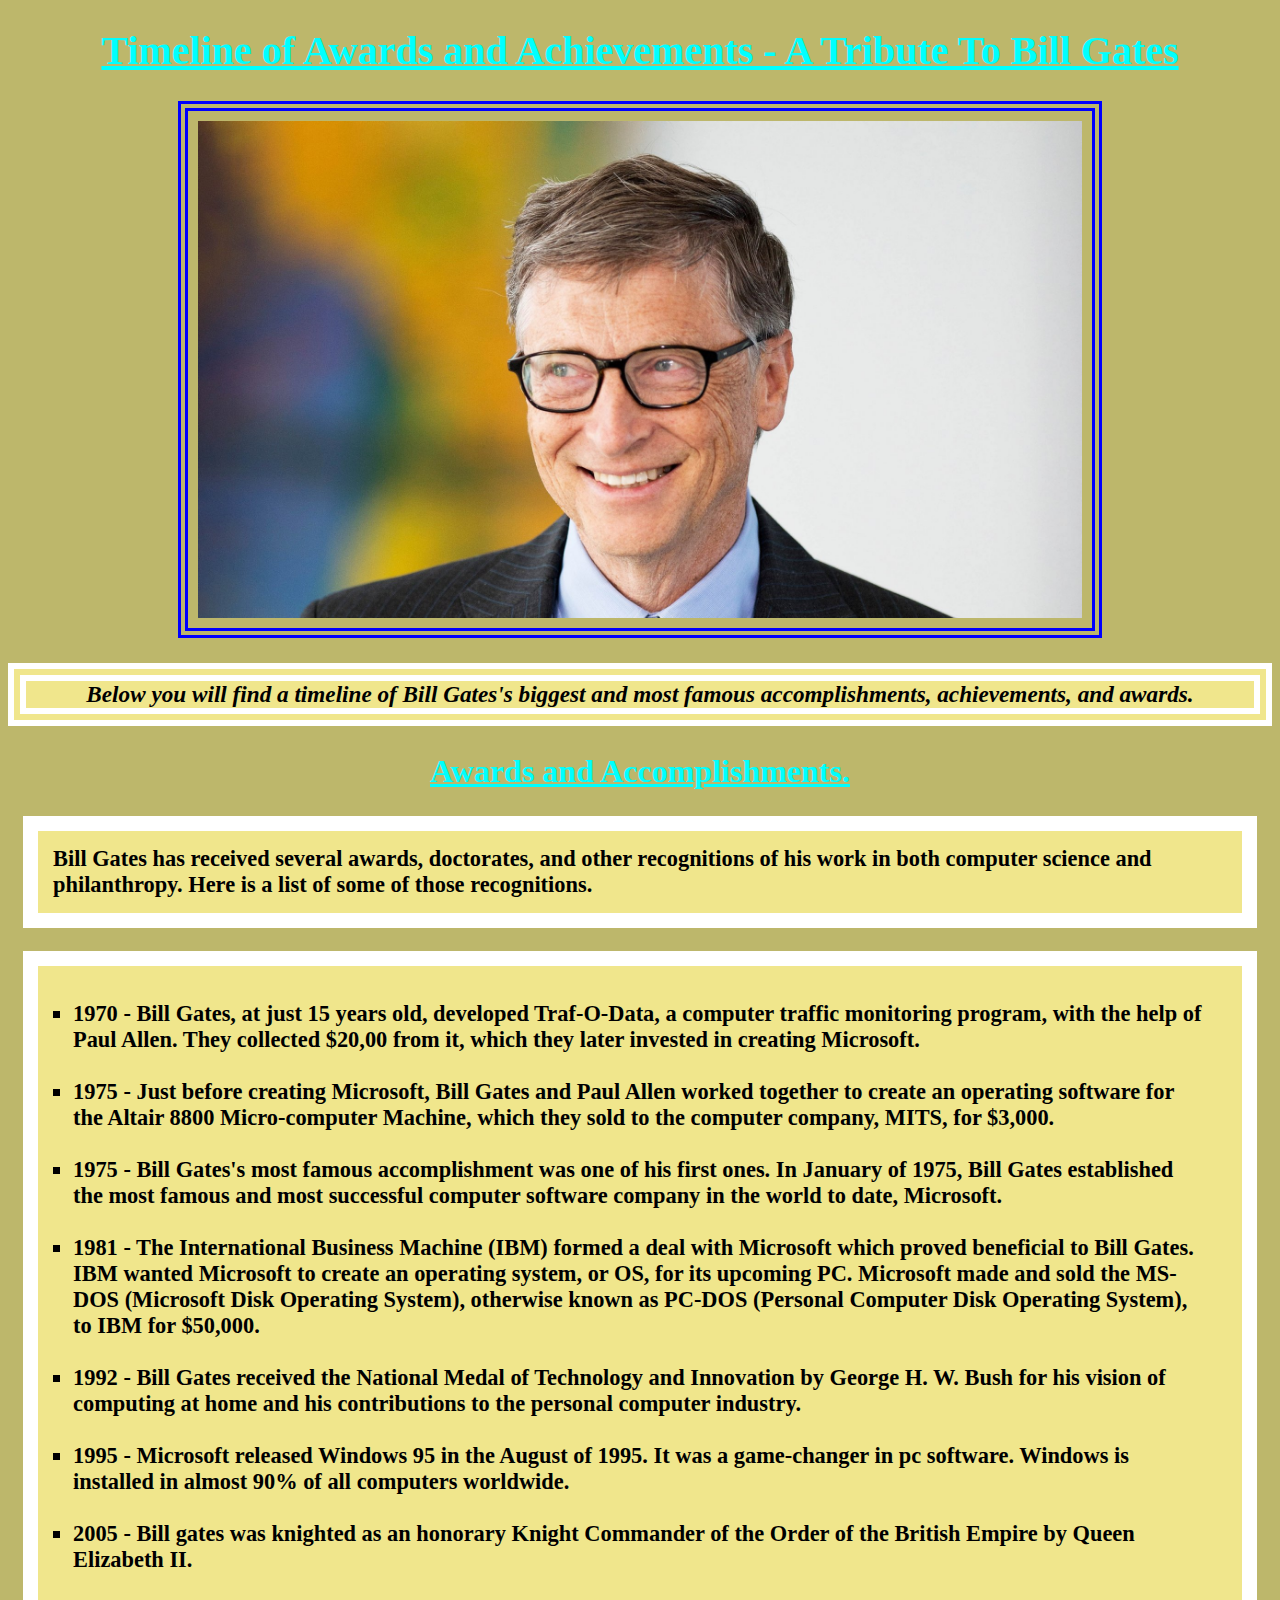
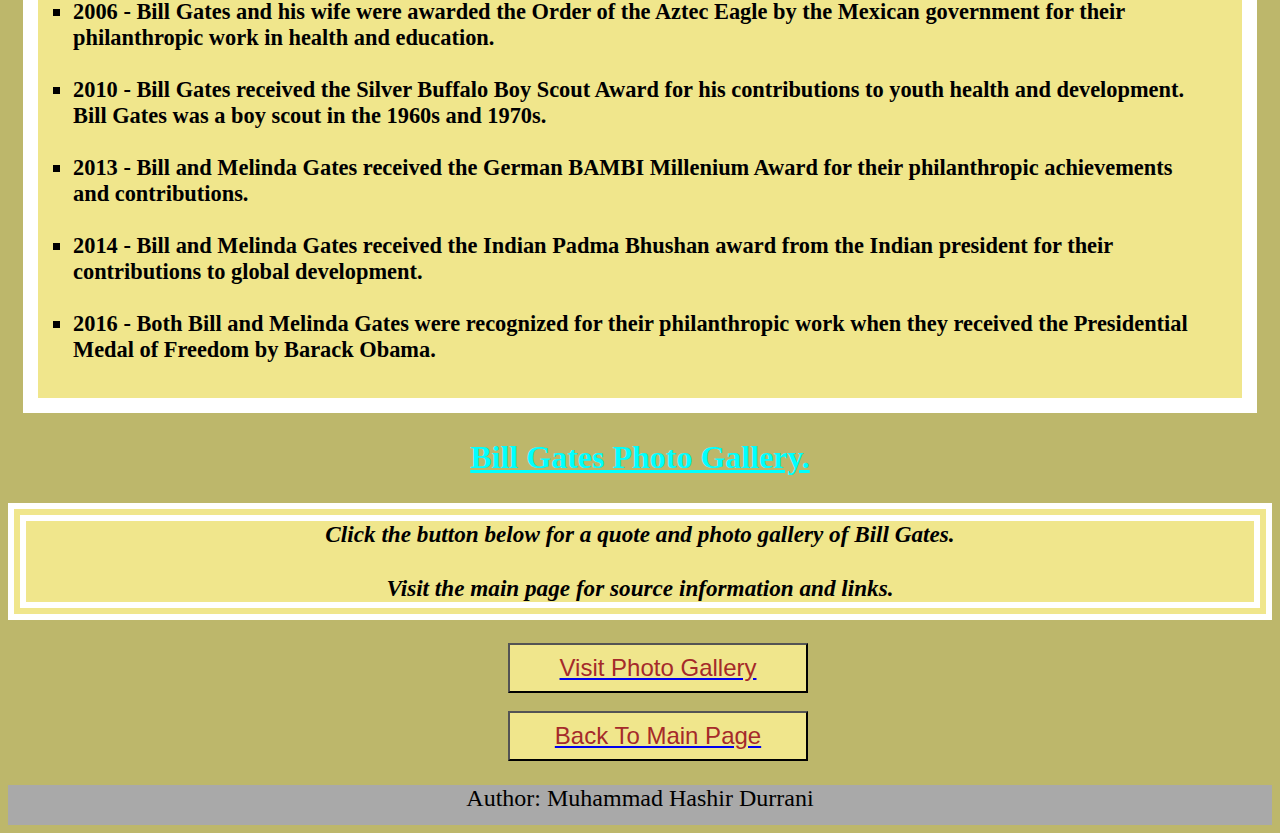
==== index2.html @ 96e02b19 "Extra task added as index2.html and index3.html." ====
<!DOCTYPE html>
<html>
  <head>
    <meta charset="utf-8">
    <meta name="viewport" content="width=device-width">
    <title>Bill Gates Timline and Achievments</title>
    <link href="style.css" rel="stylesheet" type="text/css" />
  </head>
  <body>
    <h1 class="main-title">Timeline of Awards and Achievements - A Tribute To Bill Gates </h1>
    <img src="./images/bill-gates-index2.png" alt="Bill Gates" class="pics">
    <p class="italic">Below you will find a timeline of Bill Gates's biggest and most famous accomplishments, achievements, and awards.</p>
    <h2 class="sub-headings">Awards and Accomplishments.</h2>
    <p class="body-text">Bill Gates has received several awards, doctorates, and other recognitions of his work in both computer science and philanthropy. Here is a list of some of those recognitions.</p>
    <ul class="lists">
      <li>1970 - Bill Gates, at just 15 years old, developed Traf-O-Data, a computer traffic monitoring program, with the help of Paul Allen. They collected $20,00 from it, which they later invested in creating Microsoft.</li> 
      <br>
      <li>1975 - Just before creating Microsoft, Bill Gates and Paul Allen worked together to create an operating software for the Altair 8800 Micro-computer Machine, which they sold to the computer company, MITS, for $3,000.</li>  
      <br>
      <li>1975 - Bill Gates's most famous accomplishment was one of his first ones. In January of 1975, Bill Gates established the most famous and most successful computer software company in the world to date, Microsoft.</li>
      <br>
      <li>1981 - The International Business Machine (IBM) formed a deal with Microsoft which proved beneficial to Bill Gates. IBM wanted Microsoft to create an operating system, or OS, for its upcoming PC. Microsoft made and sold the MS-DOS (Microsoft Disk Operating System), otherwise known as PC-DOS (Personal Computer Disk Operating System), to IBM for $50,000.</li>
      <br>
      <li>1992 - Bill Gates received the National Medal of Technology and Innovation by George H. W. Bush for his vision of computing at home and his contributions to the personal computer industry.</li>
      <br>
      <li>1995 - Microsoft released Windows 95 in the August of 1995. It was a game-changer in pc software. Windows is installed in almost 90% of all computers worldwide.</li> 
      <br>
      <li>2005 - Bill gates was knighted as an honorary Knight Commander of the Order of the British Empire by Queen Elizabeth II.</li>
      <br>
      <li>2006 - Bill Gates and his wife were awarded the Order of the Aztec Eagle by the Mexican government for their philanthropic work in health and education.</li>
      <br>
      <li>2010 - Bill Gates received the Silver Buffalo Boy Scout Award for his contributions to youth health and development. Bill Gates was a boy scout in the 1960s and 1970s.</li>
      <br>
      <li>2013 - Bill and Melinda Gates received the German BAMBI Millenium Award for their philanthropic achievements and contributions.</li>
      <br>
      <li>2014 - Bill and Melinda Gates received the Indian Padma Bhushan award from the Indian president for their contributions to global development.</li>
      <br>
      <li>2016 - Both Bill and Melinda Gates were recognized for their philanthropic work when they received the Presidential Medal of Freedom by Barack Obama.</li>
    </ul>
     <h2 class="sub-headings">Bill Gates Photo Gallery.</h2>
    <p class="italic">Click the button below for a quote and photo gallery of Bill Gates.<br><br>Visit the main page for source information and links.</p>
    <a href="./index3.html"><button class="buttons">Visit Photo Gallery</button></a>
    <br>
    <a href="./index.html"><button class="buttons">Back To Main Page</button></a>
    <footer class="footer">
      <p>Author: Muhammad Hashir Durrani</p>
    </footer>
    <script src="script.js"></script>
  </body>
</html>
---- style.css ----
body {
  background-color: darkkhaki;
}

.main-title {
  font-family: Brush Script MT, cursive;
  font-size: 250%;
  text-decoration: underline;
  text-align: center;
  color: aqua;
}

.italic {
  font-style: italic;
  background-color: khaki;
  font-weight: bold;
  font-size: 145%;
  text-align: center;
  border: 18px double white;
}

.pics {
  border: 10px double blue;
  width: 70%;
  display: block;
  margin-left: auto;
  margin-top: 25px;
  margin-bottom: 25px;
  margin-right: auto;
  padding: 10px;
}

.body-text {
  margin-left: 15px;
  margin-right: 15px;
  background-color: khaki;
  color: black;
  font-weight: bold;
  font-size: 140%;
  border: 15px solid white;
  padding: 15px;
}

.sub-headings {
  color: aqua;
  font-size: 200%;
  text-align: center;
  text-decoration: underline;
}

.lists {
  list-style-type: square;
  margin-left: 15px;
  margin-right: 15px;
  background-color: khaki;
  color: black;
  font-weight: bold;
  font-size: 140%;
  border: 15px solid white;
  padding: 35px;
}

.buttons {
  height: 50px;
  width: 300px;
  margin-left: 500px;
  background-color: khaki;
  color: brown;
  font-size: 150%;
  display: block;
}

.footer {
  background-color: darkgray;
  font-size: 150%;
  text-align: center;
  height: 40px;
}
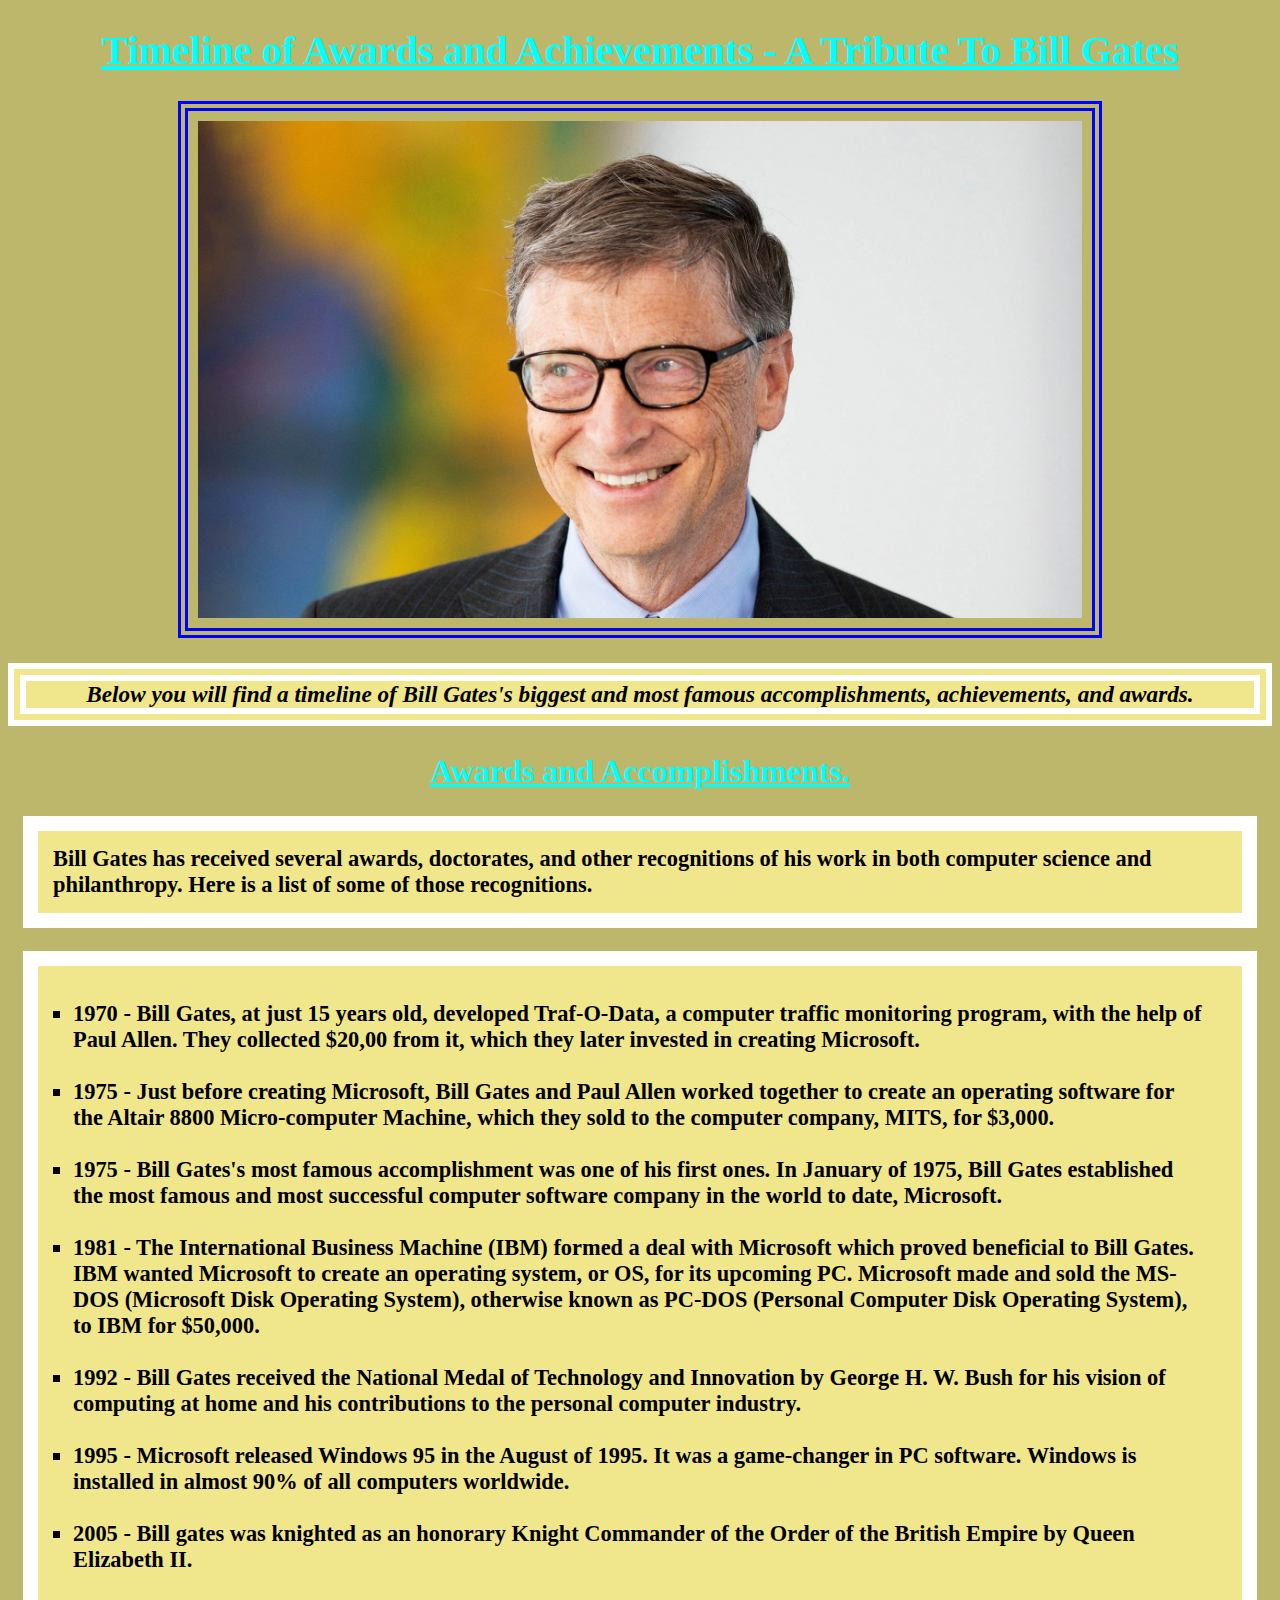
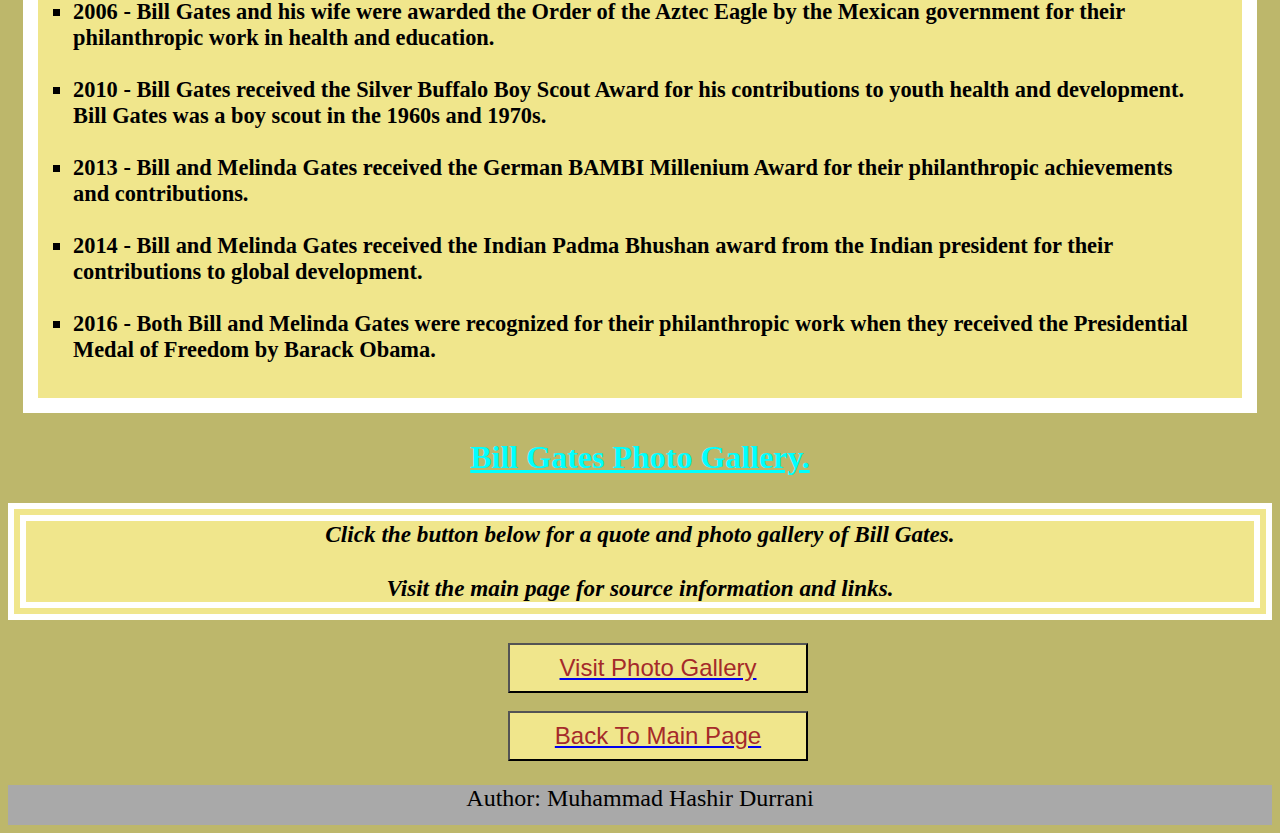
==== commit d6c208d9: "Replit forced this commit. Not sure why. I haven't even opened it in weeks." ====
--- a/index2.html
+++ b/index2.html
@@ -3,7 +3,7 @@
   <head>
     <meta charset="utf-8">
     <meta name="viewport" content="width=device-width">
-    <title>Bill Gates Timline and Achievments</title>
+    <title>Bill Gates Timeline and Achievements</title>
     <link href="style.css" rel="stylesheet" type="text/css" />
   </head>
   <body>
@@ -23,7 +23,7 @@
       <br>
       <li>1992 - Bill Gates received the National Medal of Technology and Innovation by George H. W. Bush for his vision of computing at home and his contributions to the personal computer industry.</li>
       <br>
-      <li>1995 - Microsoft released Windows 95 in the August of 1995. It was a game-changer in pc software. Windows is installed in almost 90% of all computers worldwide.</li> 
+      <li>1995 - Microsoft released Windows 95 in the August of 1995. It was a game-changer in PC software. Windows is installed in almost 90% of all computers worldwide.</li> 
       <br>
       <li>2005 - Bill gates was knighted as an honorary Knight Commander of the Order of the British Empire by Queen Elizabeth II.</li>
       <br>
